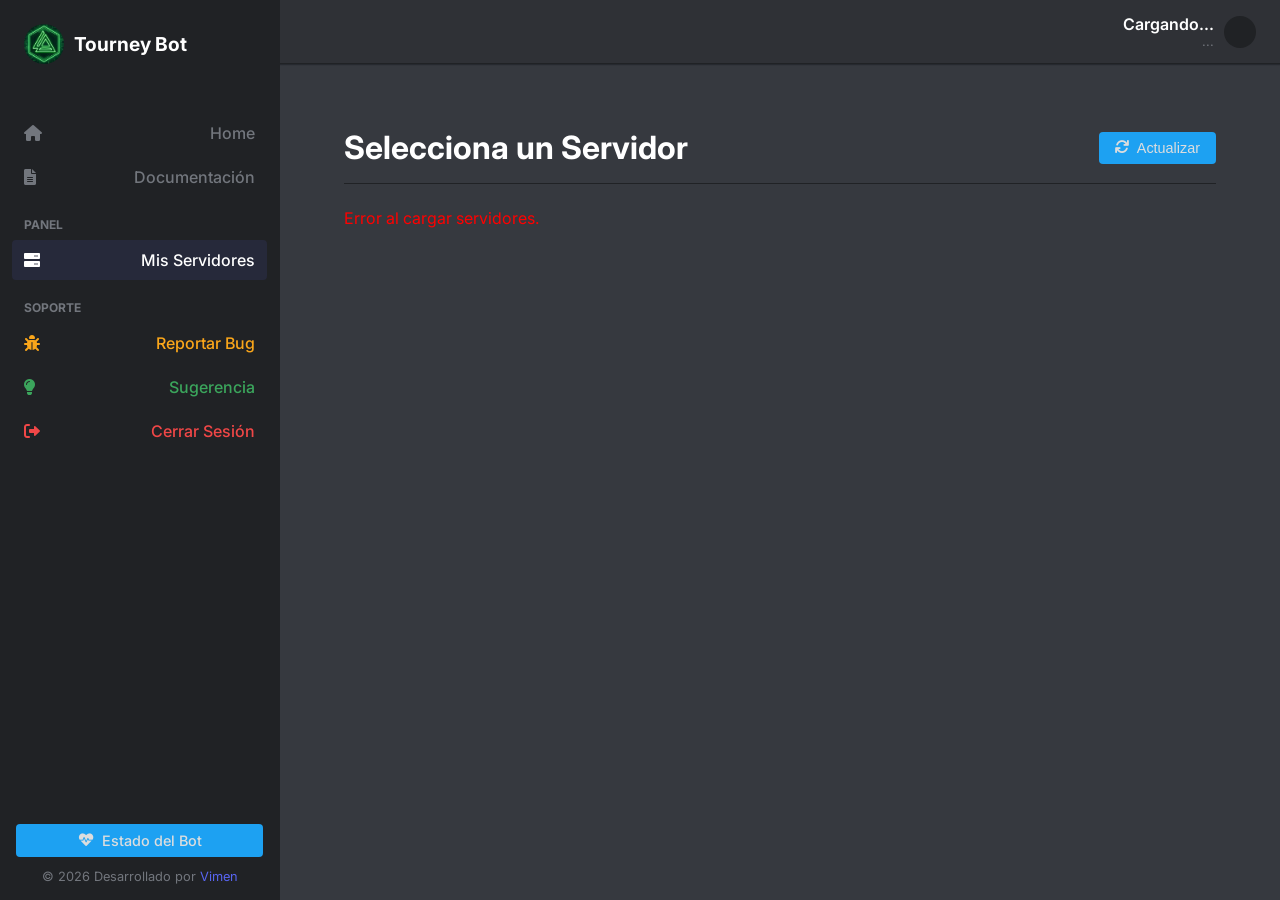
==== docLA/dashboard.html @ d852fc0e "Mejora interfaz dashboard tounament server, ya no hace redirect al login y mantiene el mismo panel y" ====
<!doctype html>
<html lang="es">
  <head>
    <meta charset="UTF-8" />
    <meta name="viewport" content="width=device-width, initial-scale=1.0" />
    <title>Tourney Bot - Dashboard</title>
    <meta name="description" content="La solución definitiva para gestionar competiciones de eSports, ligas amistosas y brackets automatizados directamente desde tu servidor.">
    <meta name="keywords" content="discord, bot, torneos, esports, brackets, competicion, gestion, videojuegos, gaming">
    <meta name="author" content="Victor Menjon">
    <meta name="theme-color" content="#5865F2">

    <!-- Open Graph / Facebook / Discord -->
    <meta property="og:type" content="website">
    <meta property="og:url" content="https://tourneydoc.victormenjon.es/dashboard">
    <meta property="og:title" content="Tourney Bot - Dashboard">
    <meta property="og:description" content="Panel de control web para gestionar tus torneos de Discord. Crea, edita y administra competiciones fácilmente.">
    <meta property="og:image" content="https://raw.githubusercontent.com/Vimen1803/CompleteTourney/refs/heads/main/img/imgHome.png?token=GHSAT0AAAAAADVAFEHEULITVCJ5254JYCZG2MH26PA">

    <!-- Twitter -->
    <meta property="twitter:card" content="summary_large_image">
    <meta property="twitter:url" content="https://tourneydoc.victormenjon.es/dashboard">
    <meta property="twitter:title" content="Tourney Bot - Dashboard">
    <meta property="twitter:description" content="Panel de control web para gestionar tus torneos de Discord. Crea, edita y administra competiciones fácilmente.">
    <meta property="twitter:image" content="https://raw.githubusercontent.com/Vimen1803/CompleteTourney/refs/heads/main/img/imgHome.png?token=GHSAT0AAAAAADVAFEHEULITVCJ5254JYCZG2MH26PA">
    <meta property="twitter:creator" content="@Viiictooor18">
    <link rel="icon" href="https://cdn.discordapp.com/emojis/671348413090234393.png"/>
    <link rel="stylesheet" href="css/styles.css?v=5" />
    <link href="https://fonts.googleapis.com/css2?family=Inter:wght@400;500;600;700&display=swap" rel="stylesheet"/>
    <link href="https://cdnjs.cloudflare.com/ajax/libs/font-awesome/6.0.0/css/all.min.css" rel="stylesheet"/>
    <style>
        a { text-decoration: none; }
        .dashboard-container { padding: 32px; color: var(--text-normal); }
        .dashboard-header { margin-bottom: 24px; border-bottom: 1px solid var(--border); padding-bottom: 16px; display: flex; justify-content: space-between; align-items: center;}
        .dashboard-header h1 { font-size: 2rem; color: var(--text-header); }
        .dashboard-card { background-color: var(--card-bg); border-radius: 8px; padding: 24px; margin-bottom: 16px; transition: transform 0.2s; border: 1px solid transparent; min-height: 200px; display: flex; flex-direction: column;}
        .dashboard-card.clickable { cursor: pointer; }
        .dashboard-card.clickable:hover { transform: translateY(-2px); border-color: var(--accent); }
        
        .server-grid { display: grid; grid-template-columns: repeat(auto-fill, minmax(250px, 1fr)); gap: 16px; }
        .server-icon { width: 64px; height: 64px; border-radius: 50%; object-fit: cover; margin-bottom: 12px; background: #202225; }
        .server-card-header { display: flex; flex-direction: column; align-items: center; text-align: center; height: 100%; justify-content: space-between; }
        .server-card-header h3 { 
            color: white; 
            margin-bottom: 8px; 
            max-height: 3em; 
            overflow: hidden; 
            text-overflow: ellipsis;
            display: -webkit-box;
            -webkit-line-clamp: 2;
            line-clamp: 2;
            -webkit-box-orient: vertical;
            line-height: 1.5em;
        }
        .badge-admin { background: #fee75c; color: #000; padding: 2px 8px; border-radius: 10px; font-size: 0.7em; font-weight: bold; margin-top: 5px; }
        
        /* Tabs */
        .tabs { display: flex; gap: 20px; border-bottom: 1px solid var(--border); margin-bottom: 20px; }
        .tab-btn { background: none; border: none; color: var(--text-muted); padding: 10px 0; cursor: pointer; font-size: 1rem; border-bottom: 2px solid transparent; transition: all 0.2s; }
        .tab-btn.active { color: var(--accent); border-bottom-color: var(--accent); }
        .tab-content { display: none; }
        .tab-content.active { display: block; }

        /* Forms */
        .form-group { margin-bottom: 16px; }
        .form-label { display: block; margin-bottom: 8px; color: var(--text-header); font-weight: 500; }
        .form-input, .form-select { width: 100%; padding: 10px; background: var(--bg-tertiary); border: 1px solid var(--border); border-radius: 4px; color: white; }
        .form-input:focus { outline: none; border-color: var(--accent); }
        
        .loading-spinner { border: 4px solid rgba(255,255,255,0.1); border-left-color: var(--accent); border-radius: 50%; width: 30px; height: 30px; animation: spin 1s linear infinite; margin: 20px auto; }
        @keyframes spin { 0% { transform: rotate(0deg); } 100% { transform: rotate(360deg); } }
        
        .sidebar-footer {
            margin-top: auto;
            padding: 16px;
            border-top: 1px solid var(--border);
            text-align: center;
            font-size: 0.8rem;
            color: var(--text-muted);
        }
        .sidebar-footer a { color: var(--accent); text-decoration: none; }
        .sidebar-footer a:hover { text-decoration: underline; }
        .sidebar-actions { margin-bottom: 12px; }
        
        /* Active Tournament Hero */
        .active-tourney-hero {
            background: var(--card-bg);
            border-radius: 12px;
            overflow: hidden;
            border: 1px solid var(--border);
            position: relative;
            height: 400px; /* Fixed height */
            display: flex;
            flex-direction: column;
            justify-content: flex-start; /* Align Top */
            margin-bottom: 24px;
            box-shadow: 0 4px 6px rgba(0,0,0,0.3);
            transition: transform 0.2s;
        }
        .active-tourney-hero:hover { transform: scale(1.005); border-color: var(--accent); }
        
        .hero-bg {
            position: absolute; top:0; left:0; right:0; bottom:0;
            background-size: cover; background-position: center;
            opacity: 0.3; transition: opacity 0.3s;
        }
        .active-tourney-hero:hover .hero-bg { opacity: 0.4; }
        .hero-overlay {
            position: relative;
            z-index: 2;
            padding: 32px;
            background: linear-gradient(to bottom, rgba(0,0,0,0.8) 0%, rgba(0,0,0,0.4) 50%, rgba(0,0,0,0.9) 100%);
            height: 100%;
            display: flex;
            flex-direction: column;
        }

        .hero-footer {
            margin-top: auto;
            display: flex;
            justify-content: space-between;
            align-items: flex-end;
            width: 100%;
        }

        /* History Vertical Layout */
        .carousel-container { 
            position: relative; 
            width: 100%;
        }
        .history-carousel {
            display: grid;
            grid-template-columns: repeat(auto-fit, minmax(550px, 1fr));
            gap: 24px;
            width: 100%;
        }
        
        .tourney-card { 
            width: 100%; 
            height: 300px;
            display: flex; 
            flex-direction: column;
            background: var(--card-bg);
            border-radius: 8px;
            overflow: hidden;
            border: 1px solid transparent;
            position: relative;
            transition: all 0.2s ease;
        }
        .tourney-card:hover {
            transform: translateY(-2px);
            border-color: var(--accent);
            box-shadow: 0 4px 12px rgba(0,0,0,0.4);
        }
        /* Description fix */
        .tourney-desc {
            font-size: 0.9em; 
            color: var(--text-muted); 
            margin-bottom: 12px; 
            flex: 1;
            white-space: normal;
            overflow-wrap: break-word; /* Ensure wrapping */
            overflow-y: auto; /* Scroll if too long */
        }
        
        .badge { padding: 4px 10px; border-radius: 4px; font-size: 0.8em; font-weight: bold; text-transform: uppercase; }
        .badge.admin { background: #ed4245; color: white; }
        .badge.mod { background: #5865f2; color: white; }
        .badge.member { background: #3ba55c; color: white; }
    </style>
  </head>
  <body>
    <div class="app-container">
      <!-- Sidebar -->
      <aside class="sidebar" id="sidebar">
        <div class="brand">
            <a href="/" style="text-decoration: none; display: flex; align-items: center; justify-content: center; gap: 10px;">
                <div class="logo-placeholder"><img src="data/image.png" alt="Bot Logo"></div>
                <h1>Tourney Bot</h1>
            </a>
        </div>
        <div class="nav-links">
             <a href="/" class="category-item"><i class="fas fa-home"></i> Home</a>
             <a href="/docs" class="category-item"><i class="fas fa-file-alt"></i> Documentación</a>
             <div class="nav-header" style="margin-top: 20px;">Panel</div>
             <a onclick="showServerList()" class="category-item active cursor-pointer"><i class="fas fa-server"></i> Mis Servidores</a>
             
             <div class="nav-header" style="margin-top: 20px;">Soporte</div>
             <a onclick="openBugModal()" class="category-item cursor-pointer" style="color: #faa61a;"><i class="fas fa-bug"></i> Reportar Bug</a>
             <a onclick="openSuggestionModal()" class="category-item cursor-pointer" style="color: #3ba55c;"><i class="fas fa-lightbulb"></i> Sugerencia</a>
             <a href="/logout" class="category-item" style="margin-top: auto; color: var(--danger);"><i class="fas fa-sign-out-alt"></i> Cerrar Sesión</a>
        </div>
        <div class="sidebar-footer">
          <div class="sidebar-actions" style="margin-bottom: 12px;">
             <!-- Bot Status -->
             <a href="/status" class="action-btn secondary" style="width: 100%; justify-content: center; margin-bottom: 8px;"><i class="fas fa-heartbeat"></i> Estado del Bot</a>
          </div>
          <p>© 2026 Desarrollado por <a href="https://victormenjon.es" target="_blank">Vimen</a></p>
        </div>
      </aside>
      
      <!-- Main Content -->
      <main class="main-content">
        <header class="top-bar">
          <button id="menu-toggle" class="menu-toggle"><i class="fas fa-bars"></i></button>
          <div style="flex:1"></div>
          <div class="header-actions">
            <div style="display: flex; align-items: center; gap: 10px;">
                <div style="text-align: right;">
                    <div id="user-name" style="font-weight: 600; color:white;">Cargando...</div>
                    <div id="user-id" style="font-size: 0.8em; color: var(--text-muted);">...</div>
                </div>
                <div id="user-avatar" style="width: 32px; height: 32px; background: var(--bg-tertiary); border-radius: 50%; overflow:hidden;"></div>
            </div>
          </div>
        </header>
        
        <div class="content-wrapper">
            <!-- VIEW: SERVER LIST -->
            <div id="view-server-list" class="dashboard-container">
                <div class="dashboard-header">
                    <h1>Selecciona un Servidor</h1>
                    <button onclick="refreshServers()" class="action-btn secondary"><i class="fas fa-sync"></i> Actualizar</button>
                </div>
                <div id="server-list-container" class="server-grid">
                    <div class="loading-spinner"></div>
                </div>
            </div>

            <!-- VIEW: SERVER DETAIL -->
            <div id="view-server-detail" class="dashboard-container" style="display: none;">
                <div class="dashboard-header">
                    <div style="display:flex; align-items:center; gap:15px;">
                        <button onclick="showServerList()" class="action-btn tertiary"><i class="fas fa-arrow-left"></i> Volver</button>
                        <h1 id="detail-server-name">Nombre Servidor</h1>
                        <span id="server-role-badge" class="badge"></span>
                    </div>
                </div>
                
                <div class="tabs">
                    <button class="tab-btn active" onclick="switchTab('overview')">Resumen</button>
                    <button class="tab-btn" onclick="switchTab('tournaments')">Torneos</button>
                    <button class="tab-btn" onclick="switchTab('settings')">Configuración</button>
                </div>

                <!-- TAB: OVERVIEW -->
                <div id="tab-overview" class="tab-content active">
                    <div class="dashboard-card" style="margin-bottom: 24px;">
                        <h2>Estadísticas Rápidas</h2>
                        <div style="display:grid; grid-template-columns: 1fr 1fr; gap:20px; margin-top:15px;">
                            <div style="background:var(--bg-tertiary); padding:15px; border-radius:4px;">
                                <div style="font-size:0.9em; color:var(--text-muted)">Miembros</div>
                                <div id="stat-members" style="font-size:1.5em; font-weight:bold;">-</div>
                            </div>
                            <div style="background:var(--bg-tertiary); padding:15px; border-radius:4px;">
                                <div style="font-size:0.9em; color:var(--text-muted)">Estado Bot</div>
                                <div class="bot-status-indicator" style="font-size:1.5em; font-weight:bold;">--</div>
                            </div>
                        </div>
                    </div>
                    
                    <div id="overview-tourney-area"></div>
                </div>

                <!-- TAB: TOURNAMENTS -->
                <div id="tab-tournaments" class="tab-content">
                    <!-- Injected JS -->
                </div>

                <!-- TAB: SETTINGS -->
                <div id="tab-settings" class="tab-content">
                    <div class="dashboard-card">
                        <h2 style="margin-bottom:20px; color:var(--accent);">Configuración General</h2>
                        <form id="config-form" onsubmit="saveConfig(event)">
                            <div style="display:grid; grid-template-columns: 1fr 1fr; gap:16px;">
                                <div class="form-group">
                                    <label class="form-label">Prefijo del Bot</label>
                                    <input type="text" id="cfg-prefix" class="form-input" placeholder=",">
                                </div>
                                <div class="form-group">
                                    <label class="form-label">Canal Admin Bot</label>
                                    <select id="cfg-bot-admin" class="form-select"><option>Cargando...</option></select>
                                </div>
                            </div>
                            <div class="form-group">
                                <label class="form-label">Categoría de Torneos</label>
                                <select id="cfg-category" class="form-select"><option>Cargando...</option></select>
                            </div>
                            <div style="display:grid; grid-template-columns: 1fr 1fr; gap:16px;">
                                <div class="form-group">
                                    <label class="form-label">Canal Brackets</label>
                                    <select id="cfg-bracket" class="form-select"><option>Cargando...</option></select>
                                </div>
                                <div class="form-group">
                                    <label class="form-label">Canal Lobby</label>
                                    <select id="cfg-lobby" class="form-select"><option>Cargando...</option></select>
                                </div>
                            </div>
                            <div style="display:grid; grid-template-columns: 1fr 1fr; gap:16px; align-items:center;">
                                <div class="form-group" style="margin-bottom:15px;">
                                    <label class="form-label">Canal Logs</label>
                                    <select id="cfg-logs" class="form-select"><option>Cargando...</option></select>
                                </div>
                                <div class="form-group" style="margin-bottom:15px; display:flex; align-items:center; gap:10px; padding-top:24px;">
                                    <input type="checkbox" id="cfg-logs-enabled" style="width:20px; height:20px; cursor:pointer;">
                                    <label for="cfg-logs-enabled" style="color:var(--text-header); cursor:pointer; font-weight:500;">Activar Logs</label>
                                </div>
                            </div>
                            <div class="form-group">
                                <label class="form-label">Roles Admin (IDs separados por coma)</label>
                                <input type="text" id="cfg-roles" class="form-input" placeholder="12345678, 87654321">
                            </div>
                            <button type="submit" class="action-btn primary" style="width:100%; justify-content:center;">Guardar Cambios</button>
                        </form>
                    </div>
                </div>
            </div>
        </div>
      </main>
      
      <!-- Create Modal -->
      <div id="modal-create" class="modal-overlay">
        <div class="modal-content">
            <button class="modal-close" onclick="closeCreateModal()">&times;</button>
            <h2 class="modal-title">Crear Torneo</h2>
            <form onsubmit="createTournament(event)">
                <div class="form-group">
                    <label class="form-label">Nombre del Torneo</label>
                    <input type="text" id="new-t-name" class="form-input" placeholder="Ej. Copa Verano" required>
                </div>
                 <div class="form-group">
                    <label class="form-label">Descripción</label>
                    <input type="text" id="new-t-desc" class="form-input" placeholder="Breve descripción..." required>
                </div>
                <div class="form-group">
                    <label class="form-label">Máximo de Equipos</label>
                    <select id="new-t-teams" class="form-select">
                        <option value="2">2 Equipos</option>
                        <option value="4">4 Equipos</option>
                        <option value="8">8 Equipos</option>
                        <option value="16" selected>16 Equipos</option>
                        <option value="32">32 Equipos</option>
                        <option value="64">64 Equipos</option>
                    </select>
                </div>
                <div style="display:grid; grid-template-columns: 1fr 1fr; gap:10px;">
                    <div class="form-group">
                        <label class="form-label">Min. Miembros</label>
                        <input type="number" id="new-t-min" class="form-input" value="1" min="1" max="20" required>
                    </div>
                     <div class="form-group">
                        <label class="form-label">Max. Miembros</label>
                        <input type="number" id="new-t-max" class="form-input" value="1" min="1" max="20" required>
                    </div>
                </div>
                <div style="display:grid; grid-template-columns: 1fr 1fr; gap:10px;">
                    <div class="form-group">
                        <label class="form-label">Fecha Evento</label>
                        <input type="date" id="new-t-date" class="form-input" required>
                    </div>
                     <div class="form-group">
                        <label class="form-label">Hora Inicio Torneo</label>
                        <input type="time" id="new-t-start" class="form-input" required>
                    </div>
                </div>
                <div style="display:grid; grid-template-columns: 1fr 1fr; gap:10px;">
                    <div class="form-group">
                        <label class="form-label">Inicio Inscripción</label>
                        <input type="time" id="new-t-reg-start" class="form-input" required>
                    </div>
                     <div class="form-group">
                        <label class="form-label">Fin Inscripción</label>
                        <input type="time" id="new-t-reg-end" class="form-input" required>
                    </div>
                </div>
                <div class="form-group">
                    <label class="form-label">Imagen del Torneo</label>
                    <input type="file" id="new-t-img-file" class="form-input" accept="image/*" style="margin-bottom:8px;">
                    <input type="url" id="new-t-img" class="form-input" placeholder="O pega una URL (http://...)">
                </div>
                <button type="submit" class="action-btn primary" style="width:100%; justify-content:center;">Crear</button>
            </form>
        </div>
      </div>

      <!-- Edit Modal (Clone of Create) -->
      <div id="modal-edit" class="modal-overlay">
        <div class="modal-content">
            <button class="modal-close" onclick="closeEditModal()">&times;</button>
            <h2 class="modal-title">Editar Torneo</h2>
            <form onsubmit="submitEditTournament(event)">
                <input type="hidden" id="edit-t-id">
                <div class="form-group">
                    <label class="form-label">Nombre del Torneo</label>
                    <input type="text" id="edit-t-name" class="form-input" required>
                </div>
                 <div class="form-group">
                    <label class="form-label">Descripción</label>
                    <input type="text" id="edit-t-desc" class="form-input" required>
                </div>
                <div class="form-group">
                    <label class="form-label">Máximo de Equipos</label>
                    <select id="edit-t-teams" class="form-select">
                        <option value="2">2 Equipos</option>
                        <option value="4">4 Equipos</option>
                        <option value="8">8 Equipos</option>
                        <option value="16">16 Equipos</option>
                        <option value="32">32 Equipos</option>
                        <option value="64">64 Equipos</option>
                    </select>
                </div>
                <div style="display:grid; grid-template-columns: 1fr 1fr; gap:10px;">
                    <div class="form-group">
                        <label class="form-label">Min. Miembros</label>
                        <input type="number" id="edit-t-min" class="form-input" min="1" max="20" required>
                    </div>
                     <div class="form-group">
                        <label class="form-label">Max. Miembros</label>
                        <input type="number" id="edit-t-max" class="form-input" min="1" max="20" required>
                    </div>
                </div>
                <div style="display:grid; grid-template-columns: 1fr 1fr; gap:10px;">
                    <div class="form-group">
                        <label class="form-label">Fecha Evento</label>
                        <input type="date" id="edit-t-date" class="form-input" required>
                    </div>
                     <div class="form-group">
                        <label class="form-label">Hora Inicio Torneo</label>
                        <input type="time" id="edit-t-start" class="form-input" required>
                    </div>
                </div>
                <div style="display:grid; grid-template-columns: 1fr 1fr; gap:10px;">
                    <div class="form-group">
                        <label class="form-label">Inicio Inscripción</label>
                        <input type="time" id="edit-t-reg-start" class="form-input" required>
                    </div>
                     <div class="form-group">
                        <label class="form-label">Fin Inscripción</label>
                        <input type="time" id="edit-t-reg-end" class="form-input" required>
                    </div>
                </div>
                <div class="form-group">
                    <label class="form-label">Imagen del Torneo</label>
                    <input type="file" id="edit-t-img-file" class="form-input" accept="image/*" style="margin-bottom:8px;">
                    <input type="url" id="edit-t-img" class="form-input" placeholder="O pega una URL (http://...)">
                </div>
                <button type="submit" class="action-btn primary" style="width:100%; justify-content:center;">Guardar Cambios</button>
            </form>
        </div>
      </div>
      </div>
      

    </div>

    <script src="js/layout.js"></script>
    <script src="js/dashboard.js"></script>
  </body>
</html>
---- docLA/css/styles.css ----
:root {
  --bg-primary: #36393f;
  --bg-secondary: #2f3136;
  --bg-tertiary: #202225;
  --text-normal: #dcddde;
  --text-muted: #72767d;
  --text-header: #fff;
  --accent: #5865f2;
  --accent-hover: #4752c4;
  --card-bg: #2f3136;
  --card-hover: #40444b;
  --border: #202225;
  --success: #43b581;
  --danger: #f04747;
  --warning: #faa61a;
  --modal-bg: #36393f;
}
* {
  margin: 0;
  padding: 0;
  box-sizing: border-box;
}
body {
  font-family: "Inter", sans-serif;
  background-color: var(--bg-primary);
  color: var(--text-normal);
  height: 100vh;
  overflow: hidden;
}
.app-container {
  display: flex;
  height: 100%;
}
/* Sidebar */
.sidebar {
  width: 280px;
  background-color: var(--bg-tertiary);
  display: flex;
  flex-direction: column;
  border-right: 1px solid var(--border);
  transition: transform 0.3s ease;
  z-index: 100;
}
.brand {
  padding: 24px;
  display: flex;
  align-items: center;
  gap: 12px;
  border-bottom: 1px solid var(--border);
}
.logo-placeholder {
  font-size: 24px;
  width: 40px;
  height: 40px;
  border-radius: 50%;
  display: flex;
  align-items: center;
  justify-content: center;
  overflow: hidden;
}

.logo-placeholder img {
  width: 100%;
  height: 100%;
  object-fit: cover;
}
.brand h1 {
  font-size: 1.2rem;
  color: var(--text-header);
  font-weight: 700;
}
.nav-links {
  flex: 1;
  overflow-y: auto;
  padding: 24px 12px;
}
.nav-header {
  font-size: 0.75rem;
  font-weight: 700;
  color: var(--text-muted);
  padding: 0 12px 8px;
  text-transform: uppercase;
}
.category-item {
  padding: 10px 12px;
  margin-bottom: 4px;
  border-radius: 4px;
  cursor: pointer;
  color: var(--text-muted);
  font-weight: 500;
  transition: all 0.2s;
  display: flex;
  align-items: center;
  justify-content: space-between;
  text-decoration: none;
}
.category-item:hover {
  background-color: var(--bg-secondary);
  color: var(--text-normal);
  text-decoration: none;
}
.category-item.active {
  background-color: rgba(88, 101, 242, 0.1);
  color: var(--text-header);
}
.category-item .count {
  background: var(--bg-primary);
  padding: 2px 6px;
  border-radius: 12px;
  font-size: 0.75rem;
}
/* Main Content */
.main-content {
  flex: 1;
  display: flex;
  flex-direction: column;
  min-width: 0;
}
.top-bar {
  height: 64px;
  background-color: var(--bg-secondary);
  border-bottom: 1px solid var(--border);
  display: flex;
  align-items: center;
  justify-content: space-between;
  padding: 0 24px;
  gap: 24px;
  box-shadow:
    0 1px 0 rgba(4, 4, 5, 0.2),
    0 1.5px 0 rgba(6, 6, 7, 0.05),
    0 2px 0 rgba(4, 4, 5, 0.05);
}
.search-container {
  flex: 1;
  max-width: 600px;
  position: relative;
}
.search-icon {
  position: absolute;
  left: 12px;
  top: 50%;
  transform: translateY(-50%);
  color: var(--text-muted);
}
#search-input {
  width: 100%;
  background-color: var(--bg-tertiary);
  border: none;
  padding: 10px 12px 10px 36px;
  border-radius: 4px;
  color: var(--text-normal);
  font-size: 0.9rem;
  transition: background 0.2s;
}
#search-input:focus {
  outline: none;
  background-color: #00000033; /* Even darker on focus */
}
.header-actions {
  display: flex;
  gap: 16px;
  align-items: center;
}
/* Base Action Button (Original Style - Reverted) */
.action-btn {
  text-decoration: none;
  font-weight: 500;
  font-size: 0.9rem;
  display: flex;
  align-items: center;
  gap: 8px;
  border: none;
  cursor: pointer;
  background: none; /* Reset */
}

.action-btn:hover {
  text-decoration: underline;
}

.action-btn.primary {
  background-color: black;
  color: white;
  padding: 8px 16px;
  border-radius: 4px;
  text-decoration: none;
}

.action-btn.primary:hover {
  background-color: rgb(51, 47, 47);
  text-decoration: none;
}

.action-btn.secondary {
  background-color: #1da1f2;
  color: var(--text-normal);
  padding: 8px 16px;
  border-radius: 4px;
  text-decoration: none;
}

.action-btn.secondary:hover {
  background-color: #0b5d91;
  text-decoration: none;
}

.action-btn.tertiary {
  background-color: #71b1da;
  color: black;
  padding: 8px 16px;
  border-radius: 4px;
  text-decoration: none;
}

.action-btn.tertiary:hover {
  background-color: #314e5f;
  text-decoration: none;
}


/* Modern Dashboard Buttons (New Style for Server/Tournament Pages) */
.btn-modern {
  text-decoration: none;
  font-weight: 600;
  font-size: 0.95rem;
  display: inline-flex;
  align-items: center;
  justify-content: center;
  gap: 8px;
  cursor: pointer;
  border: none;
  transition: all 0.2s cubic-bezier(0.25, 0.8, 0.25, 1);
  letter-spacing: 0.02em;
  position: relative;
  overflow: hidden;
}

.btn-modern:hover {
  text-decoration: none;
}

/* Primary Modern (Blurple Gradient) */
.btn-modern.primary {
  background: var(--accent);
  background: linear-gradient(135deg, var(--accent) 0%, var(--accent-hover) 100%);
  color: white;
  padding: 10px 24px;
  border-radius: 8px;
  box-shadow: 0 4px 12px rgba(88, 101, 242, 0.25);
  border: 1px solid rgba(255, 255, 255, 0.1);
}

.btn-modern.primary:hover {
  transform: translateY(-2px);
  box-shadow: 0 6px 16px rgba(88, 101, 242, 0.4);
  filter: brightness(1.1);
}

.btn-modern.primary:active {
  transform: translateY(0);
  box-shadow: 0 2px 4px rgba(88, 101, 242, 0.2);
}

/* Secondary Modern (Cyan/Blue Gradient) */
.btn-modern.secondary {
  background: #1da1f2;
  background: linear-gradient(135deg, #00b0f4 0%, #0099d5 100%);
  color: white;
  padding: 8px 20px;
  border-radius: 8px;
  box-shadow: 0 4px 12px rgba(0, 176, 244, 0.25);
}

.btn-modern.secondary:hover {
  transform: translateY(-2px);
  box-shadow: 0 6px 16px rgba(0, 176, 244, 0.4);
  background-color: transparent;
  filter: brightness(1.1);
}
.content-wrapper {
  flex: 1;
  overflow-y: auto;
  padding: 32px;
}
.welcome-banner {
  margin-bottom: 32px;
  text-align: center;
  padding: 40px;
  background: linear-gradient(135deg, var(--accent) 0%, #a485ff 100%);
  border-radius: 8px;
  color: white;
}
.commands-grid {
  display: grid;
  grid-template-columns: repeat(auto-fill, minmax(280px, 1fr));
  gap: 16px;
}
.app-footer {
  margin-top: 40px;
  padding-top: 20px;
  border-top: 1px solid var(--border);
  text-align: center;
  color: white;
  font-size: 0.85rem;
}
.command-card {
  background-color: var(--card-bg);
  border-radius: 8px;
  padding: 16px;
  transition:
    transform 0.2s,
    background-color 0.2s;
  border: 1px solid transparent;
  cursor: pointer;
}
.command-card:hover {
  transform: translateY(-2px);
  background-color: var(--card-hover);
  border-color: var(--accent);
}
.card-header {
  display: flex;
  justify-content: space-between;
  align-items: flex-start;
  margin-bottom: 12px;
}
.cmd-name {
  font-weight: 700;
  color: var(--accent);
  font-size: 1.1rem;
  font-family: "Courier New", monospace; /* Monospace for commands */
}
.cmd-category-badge {
  font-size: 0.7rem;
  padding: 2px 8px;
  border-radius: 12px;
  background-color: var(--bg-tertiary);
  color: var(--text-muted);
  text-transform: uppercase;
}
.cmd-desc {
  font-size: 0.9rem;
  color: var(--text-normal);
  margin-bottom: 16px;
  line-height: 1.4;
  display: -webkit-box;
  -webkit-line-clamp: 3;
  -webkit-box-orient: vertical;
  overflow: hidden;
}
.cmd-footer {
  border-top: 1px solid #3f4147;
  padding-top: 12px;
  font-size: 0.85rem;
  color: var(--text-muted);
}
.usage-example {
  font-family: "Courier New", monospace;
  background: var(--bg-tertiary);
  padding: 4px 8px;
  border-radius: 4px;
  display: inline-block;
  color: var(--success);
}
.menu-toggle {
  display: none;
  background: none;
  border: none;
  color: var(--text-normal);
  font-size: 1.2rem;
  cursor: pointer;
}

/* Modal */
.modal-overlay {
  position: fixed;
  top: 0;
  left: 0;
  width: 100%;
  height: 100%;
  background: rgba(0, 0, 0, 0.7);
  display: flex;
  justify-content: center;
  align-items: center;
  z-index: 1000;
  opacity: 0;
  pointer-events: none;
  transition: opacity 0.2s ease;
}
.modal-overlay.active {
  opacity: 1;
  pointer-events: auto;
}
.modal-content {
  background: var(--modal-bg);
  width: 90%;
  max-width: 600px;
  border-radius: 8px;
  padding: 24px;
  position: relative;
  max-height: 85vh;
  overflow-y: auto;
  box-shadow: 0 8px 24px rgba(0, 0, 0, 0.5);
  transform: scale(0.95);
  transition: transform 0.2s ease;
}
.modal-overlay.active .modal-content {
  transform: scale(1);
}
.modal-close {
  position: absolute;
  top: 16px;
  right: 16px;
  background: none;
  border: none;
  color: var(--text-muted);
  font-size: 1.5rem;
  cursor: pointer;
}
.modal-close:hover {
  color: var(--text-normal);
}
.modal-title {
  font-size: 1.5rem;
  color: var(--accent);
  margin-bottom: 8px;
  font-weight: 700;
  font-family: "Courier New", monospace;
}
.modal-subtitle {
  font-size: 0.9rem;
  color: var(--text-muted);
  margin-bottom: 24px;
  text-transform: uppercase;
  font-weight: 700;
  letter-spacing: 0.5px;
}
.modal-section {
  margin-bottom: 20px;
}
.modal-section h3 {
  font-size: 0.9rem;
  color: #fff;
  margin-bottom: 8px;
  border-bottom: 1px solid var(--border);
  padding-bottom: 4px;
}
.subcommand-list {
  list-style: none;
}
.subcommand-item {
  background: var(--bg-secondary);
  padding: 10px;
  margin-bottom: 8px;
  border-radius: 4px;
  border-left: 3px solid var(--accent);
}
.sub-name {
  font-weight: 700;
  color: var(--text-header);
  font-family: "Courier New", monospace;
}
.sub-desc {
  font-size: 0.85rem;
  color: var(--text-muted);
  margin-top: 4px;
}

.sidebar-footer {
  padding: 16px;
  border-top: 1px solid var(--border);
  font-size: 0.8rem;
  text-align: center;
  color: var(--text-muted);
  margin-top: auto;
}
.sidebar-footer a {
  color: var(--accent);
  text-decoration: none;
}
.sidebar-footer a:hover {
  text-decoration: underline;
}

/* Mobile Responsive */
@media (max-width: 768px) {
  .sidebar {
    position: fixed;
    left: -280px;
    height: 100%;
    box-shadow: 2px 0 10px rgba(0, 0, 0, 0.5);
  }
  .sidebar.open {
    transform: translateX(280px);
    left: -280px; /* Reset is handled by transform, but let's keep it clean */
  }
  .menu-toggle {
    display: block;
  }
  .content-wrapper {
    padding: 16px;
  }
  .header-actions {
    display: none; /* Hide top/right actions on mobile for space */
  }

  /* Specific mobile actions in sidebar */
  .mobile-actions {
    display: flex !important;
    flex-direction: column;
    gap: 12px;
    margin-top: 20px;
    padding: 0 12px;
  }
  .mobile-actions .action-btn {
    width: 100%;
    justify-content: center;
    padding: 10px;
  }
  .mobile-actions .status-badge {
    justify-content: center;
    margin-bottom: 8px;
  }

  .sidebar-footer {
    padding: 16px 12px;
  }

  .sidebar-footer .action-btn {
    padding: 10px;
  }
}

/* Hide scrollbars */
* {
  scrollbar-width: none;
  -ms-overflow-style: none;
}
*::-webkit-scrollbar {
  display: none;
}

/* Forms Common Styles */
.form-group {
  margin-bottom: 16px;
  text-align: left;
}
.form-label {
  display: block;
  margin-bottom: 8px;
  color: var(--text-header);
  font-weight: 500;
  font-size: 0.9rem;
}
.form-input,
.form-select {
  width: 100%;
  padding: 10px;
  background: var(--bg-tertiary);
  border: 1px solid var(--border);
  border-radius: 4px;
  color: white;
  font-size: 0.95rem;
  font-family: "Inter", sans-serif;
}
.form-input::placeholder {
  color: var(--text-muted);
}
.form-input:focus,
.form-select:focus {
  outline: none;
  border-color: var(--accent);
}

/* Status Dot Fix */
.status-dot {
  display: block;
  min-width: 8px;
  width: 8px;
  height: 8px;
  border-radius: 50%;
  flex-shrink: 0;
}
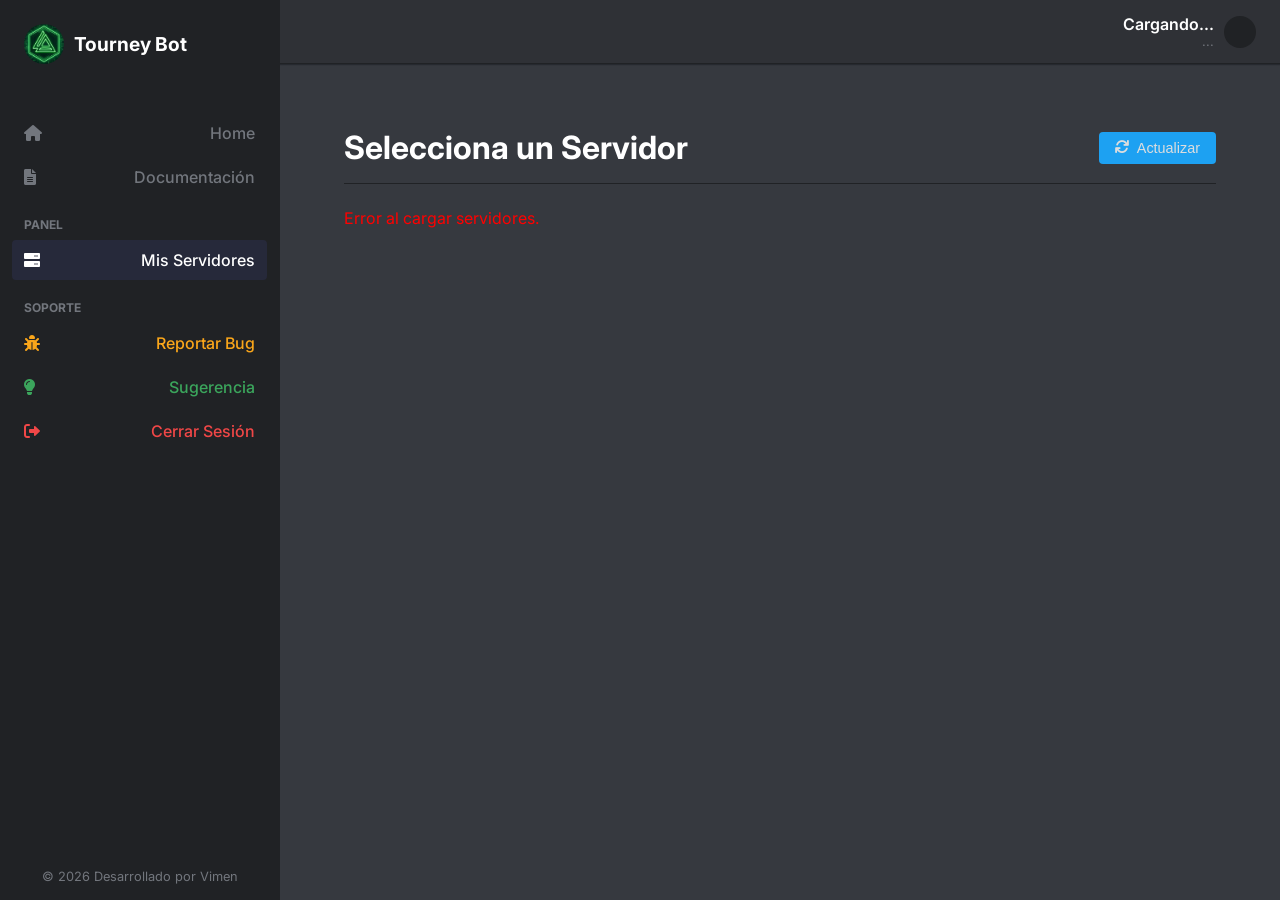
==== commit eea8fc71: "Remove status page links from sidebar and hero section" ====
--- a/docLA/dashboard.html
+++ b/docLA/dashboard.html
@@ -11,17 +11,17 @@
 
     <!-- Open Graph / Facebook / Discord -->
     <meta property="og:type" content="website">
-    <meta property="og:url" content="https://tourneydoc.victormenjon.es/dashboard">
+    <meta property="og:url" content="${DOC_URL}/dashboard">
     <meta property="og:title" content="Tourney Bot - Dashboard">
     <meta property="og:description" content="Panel de control web para gestionar tus torneos de Discord. Crea, edita y administra competiciones fácilmente.">
-    <meta property="og:image" content="https://raw.githubusercontent.com/Vimen1803/CompleteTourney/refs/heads/main/img/imgHome.png?token=GHSAT0AAAAAADVAFEHEULITVCJ5254JYCZG2MH26PA">
+    <meta property="og:image" content="${DOC_URL}/data/image.png">
 
     <!-- Twitter -->
     <meta property="twitter:card" content="summary_large_image">
-    <meta property="twitter:url" content="https://tourneydoc.victormenjon.es/dashboard">
+    <meta property="twitter:url" content="${DOC_URL}/dashboard">
     <meta property="twitter:title" content="Tourney Bot - Dashboard">
     <meta property="twitter:description" content="Panel de control web para gestionar tus torneos de Discord. Crea, edita y administra competiciones fácilmente.">
-    <meta property="twitter:image" content="https://raw.githubusercontent.com/Vimen1803/CompleteTourney/refs/heads/main/img/imgHome.png?token=GHSAT0AAAAAADVAFEHEULITVCJ5254JYCZG2MH26PA">
+    <meta property="twitter:image" content="${DOC_URL}/data/image.png">
     <meta property="twitter:creator" content="@Viiictooor18">
     <link rel="icon" href="https://cdn.discordapp.com/emojis/671348413090234393.png"/>
     <link rel="stylesheet" href="css/styles.css?v=5" />
@@ -190,11 +190,7 @@
              <a href="/logout" class="category-item" style="margin-top: auto; color: var(--danger);"><i class="fas fa-sign-out-alt"></i> Cerrar Sesión</a>
         </div>
         <div class="sidebar-footer">
-          <div class="sidebar-actions" style="margin-bottom: 12px;">
-             <!-- Bot Status -->
-             <a href="/status" class="action-btn secondary" style="width: 100%; justify-content: center; margin-bottom: 8px;"><i class="fas fa-heartbeat"></i> Estado del Bot</a>
-          </div>
-          <p>© 2026 Desarrollado por <a href="https://victormenjon.es" target="_blank">Vimen</a></p>
+          <p>© 2026 Desarrollado por Vimen</p>
         </div>
       </aside>
       
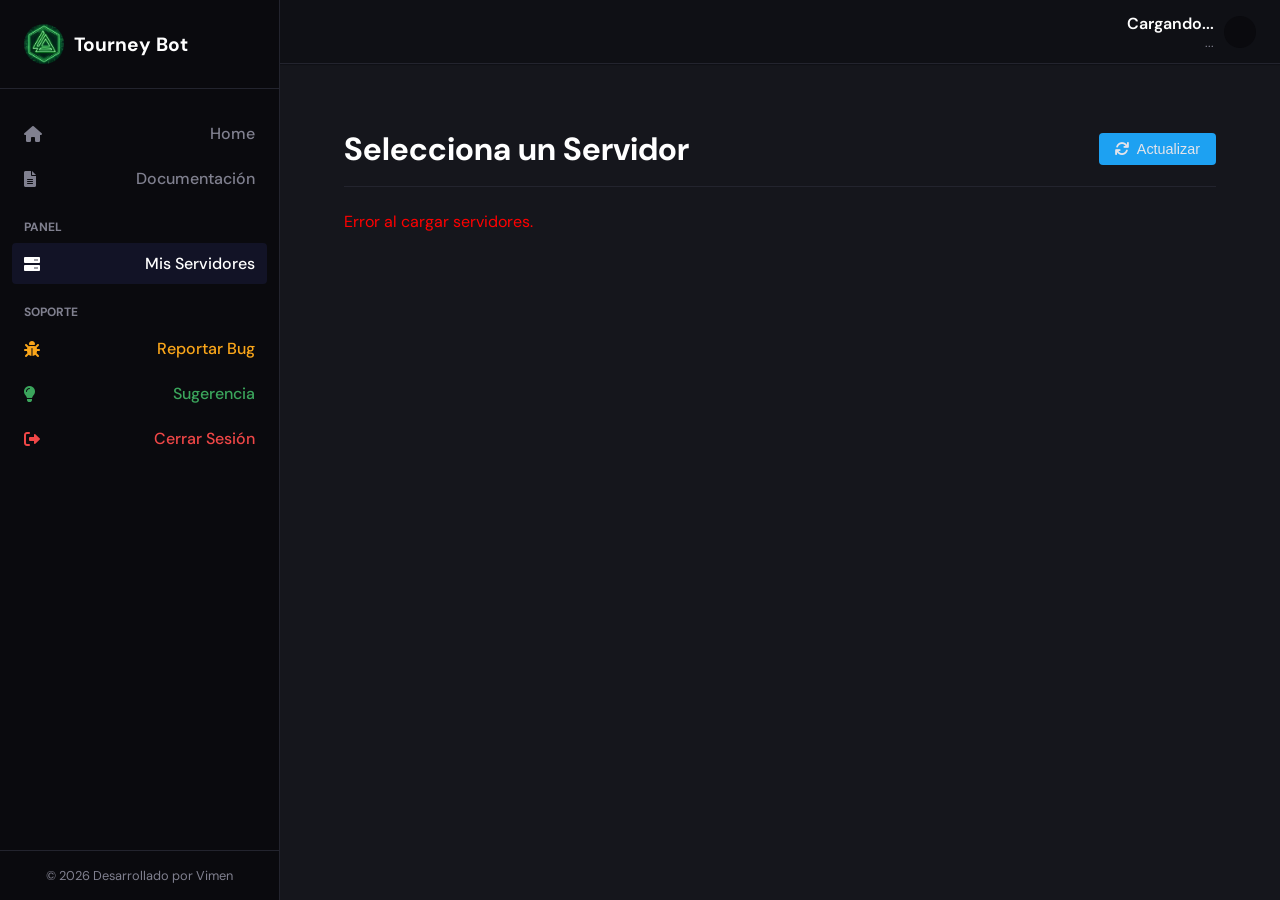
==== commit 8e25122d: "feat(web): unificación del diseño app↔landing y mejoras de UI Sistema de diseño (app: dashboard, ser" ====
--- a/docLA/dashboard.html
+++ b/docLA/dashboard.html
@@ -24,8 +24,8 @@
     <meta property="twitter:image" content="${DOC_URL}/data/image.png">
     <meta property="twitter:creator" content="@Viiictooor18">
     <link rel="icon" href="https://cdn.discordapp.com/emojis/671348413090234393.png"/>
-    <link rel="stylesheet" href="css/styles.css?v=5" />
-    <link href="https://fonts.googleapis.com/css2?family=Inter:wght@400;500;600;700&display=swap" rel="stylesheet"/>
+    <link rel="stylesheet" href="css/styles.css?v=8" />
+    <link href="https://fonts.googleapis.com/css2?family=DM+Sans:opsz,wght@9..40,400;9..40,500;9..40,600;9..40,700&family=Inter:wght@400;500;600;700&display=swap" rel="stylesheet"/>
     <link href="https://cdnjs.cloudflare.com/ajax/libs/font-awesome/6.0.0/css/all.min.css" rel="stylesheet"/>
     <style>
         a { text-decoration: none; }
@@ -221,234 +221,12 @@
                     <div class="loading-spinner"></div>
                 </div>
             </div>
-
-            <!-- VIEW: SERVER DETAIL -->
-            <div id="view-server-detail" class="dashboard-container" style="display: none;">
-                <div class="dashboard-header">
-                    <div style="display:flex; align-items:center; gap:15px;">
-                        <button onclick="showServerList()" class="action-btn tertiary"><i class="fas fa-arrow-left"></i> Volver</button>
-                        <h1 id="detail-server-name">Nombre Servidor</h1>
-                        <span id="server-role-badge" class="badge"></span>
-                    </div>
-                </div>
-                
-                <div class="tabs">
-                    <button class="tab-btn active" onclick="switchTab('overview')">Resumen</button>
-                    <button class="tab-btn" onclick="switchTab('tournaments')">Torneos</button>
-                    <button class="tab-btn" onclick="switchTab('settings')">Configuración</button>
-                </div>
-
-                <!-- TAB: OVERVIEW -->
-                <div id="tab-overview" class="tab-content active">
-                    <div class="dashboard-card" style="margin-bottom: 24px;">
-                        <h2>Estadísticas Rápidas</h2>
-                        <div style="display:grid; grid-template-columns: 1fr 1fr; gap:20px; margin-top:15px;">
-                            <div style="background:var(--bg-tertiary); padding:15px; border-radius:4px;">
-                                <div style="font-size:0.9em; color:var(--text-muted)">Miembros</div>
-                                <div id="stat-members" style="font-size:1.5em; font-weight:bold;">-</div>
-                            </div>
-                            <div style="background:var(--bg-tertiary); padding:15px; border-radius:4px;">
-                                <div style="font-size:0.9em; color:var(--text-muted)">Estado Bot</div>
-                                <div class="bot-status-indicator" style="font-size:1.5em; font-weight:bold;">--</div>
-                            </div>
-                        </div>
-                    </div>
-                    
-                    <div id="overview-tourney-area"></div>
-                </div>
-
-                <!-- TAB: TOURNAMENTS -->
-                <div id="tab-tournaments" class="tab-content">
-                    <!-- Injected JS -->
-                </div>
-
-                <!-- TAB: SETTINGS -->
-                <div id="tab-settings" class="tab-content">
-                    <div class="dashboard-card">
-                        <h2 style="margin-bottom:20px; color:var(--accent);">Configuración General</h2>
-                        <form id="config-form" onsubmit="saveConfig(event)">
-                            <div style="display:grid; grid-template-columns: 1fr 1fr; gap:16px;">
-                                <div class="form-group">
-                                    <label class="form-label">Prefijo del Bot</label>
-                                    <input type="text" id="cfg-prefix" class="form-input" placeholder=",">
-                                </div>
-                                <div class="form-group">
-                                    <label class="form-label">Canal Admin Bot</label>
-                                    <select id="cfg-bot-admin" class="form-select"><option>Cargando...</option></select>
-                                </div>
-                            </div>
-                            <div class="form-group">
-                                <label class="form-label">Categoría de Torneos</label>
-                                <select id="cfg-category" class="form-select"><option>Cargando...</option></select>
-                            </div>
-                            <div style="display:grid; grid-template-columns: 1fr 1fr; gap:16px;">
-                                <div class="form-group">
-                                    <label class="form-label">Canal Brackets</label>
-                                    <select id="cfg-bracket" class="form-select"><option>Cargando...</option></select>
-                                </div>
-                                <div class="form-group">
-                                    <label class="form-label">Canal Lobby</label>
-                                    <select id="cfg-lobby" class="form-select"><option>Cargando...</option></select>
-                                </div>
-                            </div>
-                            <div style="display:grid; grid-template-columns: 1fr 1fr; gap:16px; align-items:center;">
-                                <div class="form-group" style="margin-bottom:15px;">
-                                    <label class="form-label">Canal Logs</label>
-                                    <select id="cfg-logs" class="form-select"><option>Cargando...</option></select>
-                                </div>
-                                <div class="form-group" style="margin-bottom:15px; display:flex; align-items:center; gap:10px; padding-top:24px;">
-                                    <input type="checkbox" id="cfg-logs-enabled" style="width:20px; height:20px; cursor:pointer;">
-                                    <label for="cfg-logs-enabled" style="color:var(--text-header); cursor:pointer; font-weight:500;">Activar Logs</label>
-                                </div>
-                            </div>
-                            <div class="form-group">
-                                <label class="form-label">Roles Admin (IDs separados por coma)</label>
-                                <input type="text" id="cfg-roles" class="form-input" placeholder="12345678, 87654321">
-                            </div>
-                            <button type="submit" class="action-btn primary" style="width:100%; justify-content:center;">Guardar Cambios</button>
-                        </form>
-                    </div>
-                </div>
-            </div>
+            <!-- El detalle de cada servidor (torneos, configuración, blacklist) se gestiona en /server -->
         </div>
       </main>
-      
-      <!-- Create Modal -->
-      <div id="modal-create" class="modal-overlay">
-        <div class="modal-content">
-            <button class="modal-close" onclick="closeCreateModal()">&times;</button>
-            <h2 class="modal-title">Crear Torneo</h2>
-            <form onsubmit="createTournament(event)">
-                <div class="form-group">
-                    <label class="form-label">Nombre del Torneo</label>
-                    <input type="text" id="new-t-name" class="form-input" placeholder="Ej. Copa Verano" required>
-                </div>
-                 <div class="form-group">
-                    <label class="form-label">Descripción</label>
-                    <input type="text" id="new-t-desc" class="form-input" placeholder="Breve descripción..." required>
-                </div>
-                <div class="form-group">
-                    <label class="form-label">Máximo de Equipos</label>
-                    <select id="new-t-teams" class="form-select">
-                        <option value="2">2 Equipos</option>
-                        <option value="4">4 Equipos</option>
-                        <option value="8">8 Equipos</option>
-                        <option value="16" selected>16 Equipos</option>
-                        <option value="32">32 Equipos</option>
-                        <option value="64">64 Equipos</option>
-                    </select>
-                </div>
-                <div style="display:grid; grid-template-columns: 1fr 1fr; gap:10px;">
-                    <div class="form-group">
-                        <label class="form-label">Min. Miembros</label>
-                        <input type="number" id="new-t-min" class="form-input" value="1" min="1" max="20" required>
-                    </div>
-                     <div class="form-group">
-                        <label class="form-label">Max. Miembros</label>
-                        <input type="number" id="new-t-max" class="form-input" value="1" min="1" max="20" required>
-                    </div>
-                </div>
-                <div style="display:grid; grid-template-columns: 1fr 1fr; gap:10px;">
-                    <div class="form-group">
-                        <label class="form-label">Fecha Evento</label>
-                        <input type="date" id="new-t-date" class="form-input" required>
-                    </div>
-                     <div class="form-group">
-                        <label class="form-label">Hora Inicio Torneo</label>
-                        <input type="time" id="new-t-start" class="form-input" required>
-                    </div>
-                </div>
-                <div style="display:grid; grid-template-columns: 1fr 1fr; gap:10px;">
-                    <div class="form-group">
-                        <label class="form-label">Inicio Inscripción</label>
-                        <input type="time" id="new-t-reg-start" class="form-input" required>
-                    </div>
-                     <div class="form-group">
-                        <label class="form-label">Fin Inscripción</label>
-                        <input type="time" id="new-t-reg-end" class="form-input" required>
-                    </div>
-                </div>
-                <div class="form-group">
-                    <label class="form-label">Imagen del Torneo</label>
-                    <input type="file" id="new-t-img-file" class="form-input" accept="image/*" style="margin-bottom:8px;">
-                    <input type="url" id="new-t-img" class="form-input" placeholder="O pega una URL (http://...)">
-                </div>
-                <button type="submit" class="action-btn primary" style="width:100%; justify-content:center;">Crear</button>
-            </form>
-        </div>
-      </div>
-
-      <!-- Edit Modal (Clone of Create) -->
-      <div id="modal-edit" class="modal-overlay">
-        <div class="modal-content">
-            <button class="modal-close" onclick="closeEditModal()">&times;</button>
-            <h2 class="modal-title">Editar Torneo</h2>
-            <form onsubmit="submitEditTournament(event)">
-                <input type="hidden" id="edit-t-id">
-                <div class="form-group">
-                    <label class="form-label">Nombre del Torneo</label>
-                    <input type="text" id="edit-t-name" class="form-input" required>
-                </div>
-                 <div class="form-group">
-                    <label class="form-label">Descripción</label>
-                    <input type="text" id="edit-t-desc" class="form-input" required>
-                </div>
-                <div class="form-group">
-                    <label class="form-label">Máximo de Equipos</label>
-                    <select id="edit-t-teams" class="form-select">
-                        <option value="2">2 Equipos</option>
-                        <option value="4">4 Equipos</option>
-                        <option value="8">8 Equipos</option>
-                        <option value="16">16 Equipos</option>
-                        <option value="32">32 Equipos</option>
-                        <option value="64">64 Equipos</option>
-                    </select>
-                </div>
-                <div style="display:grid; grid-template-columns: 1fr 1fr; gap:10px;">
-                    <div class="form-group">
-                        <label class="form-label">Min. Miembros</label>
-                        <input type="number" id="edit-t-min" class="form-input" min="1" max="20" required>
-                    </div>
-                     <div class="form-group">
-                        <label class="form-label">Max. Miembros</label>
-                        <input type="number" id="edit-t-max" class="form-input" min="1" max="20" required>
-                    </div>
-                </div>
-                <div style="display:grid; grid-template-columns: 1fr 1fr; gap:10px;">
-                    <div class="form-group">
-                        <label class="form-label">Fecha Evento</label>
-                        <input type="date" id="edit-t-date" class="form-input" required>
-                    </div>
-                     <div class="form-group">
-                        <label class="form-label">Hora Inicio Torneo</label>
-                        <input type="time" id="edit-t-start" class="form-input" required>
-                    </div>
-                </div>
-                <div style="display:grid; grid-template-columns: 1fr 1fr; gap:10px;">
-                    <div class="form-group">
-                        <label class="form-label">Inicio Inscripción</label>
-                        <input type="time" id="edit-t-reg-start" class="form-input" required>
-                    </div>
-                     <div class="form-group">
-                        <label class="form-label">Fin Inscripción</label>
-                        <input type="time" id="edit-t-reg-end" class="form-input" required>
-                    </div>
-                </div>
-                <div class="form-group">
-                    <label class="form-label">Imagen del Torneo</label>
-                    <input type="file" id="edit-t-img-file" class="form-input" accept="image/*" style="margin-bottom:8px;">
-                    <input type="url" id="edit-t-img" class="form-input" placeholder="O pega una URL (http://...)">
-                </div>
-                <button type="submit" class="action-btn primary" style="width:100%; justify-content:center;">Guardar Cambios</button>
-            </form>
-        </div>
-      </div>
-      </div>
-      
-
     </div>
 
-    <script src="js/layout.js"></script>
-    <script src="js/dashboard.js"></script>
+    <script src="js/layout.js?v=3"></script>
+    <script src="js/dashboard.js?v=3"></script>
   </body>
 </html>
--- a/docLA/css/styles.css
+++ b/docLA/css/styles.css
@@ -1,19 +1,19 @@
 :root {
-  --bg-primary: #36393f;
-  --bg-secondary: #2f3136;
-  --bg-tertiary: #202225;
-  --text-normal: #dcddde;
-  --text-muted: #72767d;
-  --text-header: #fff;
+  --bg-primary: #15161c;
+  --bg-secondary: #0f1015;
+  --bg-tertiary: #0a0a0e;
+  --text-normal: #e4e4ea;
+  --text-muted: #80808f;
+  --text-header: #ffffff;
   --accent: #5865f2;
   --accent-hover: #4752c4;
-  --card-bg: #2f3136;
-  --card-hover: #40444b;
-  --border: #202225;
+  --card-bg: #0f1015;
+  --card-hover: #181922;
+  --border: #23242e;
   --success: #43b581;
   --danger: #f04747;
   --warning: #faa61a;
-  --modal-bg: #36393f;
+  --modal-bg: #14141b;
 }
 * {
   margin: 0;
@@ -21,7 +21,7 @@
   box-sizing: border-box;
 }
 body {
-  font-family: "Inter", sans-serif;
+  font-family: 'DM Sans', "Inter", sans-serif;
   background-color: var(--bg-primary);
   color: var(--text-normal);
   height: 100vh;
@@ -179,15 +179,15 @@
 }
 
 .action-btn.primary {
-  background-color: black;
+  background: linear-gradient(135deg, #6c77ff 0%, var(--accent) 100%);
   color: white;
   padding: 8px 16px;
-  border-radius: 4px;
+  border-radius: 6px;
   text-decoration: none;
 }
 
 .action-btn.primary:hover {
-  background-color: rgb(51, 47, 47);
+  background: linear-gradient(135deg, #5b67f0 0%, var(--accent-hover) 100%);
   text-decoration: none;
 }
 
@@ -239,14 +239,14 @@
   text-decoration: none;
 }
 
-/* Primary Modern (Blurple Gradient) */
+/* Primary Modern (Blurple Gradient) — alineado con la landing */
 .btn-modern.primary {
   background: var(--accent);
-  background: linear-gradient(135deg, var(--accent) 0%, var(--accent-hover) 100%);
+  background: linear-gradient(135deg, #6c77ff 0%, var(--accent) 100%);
   color: white;
   padding: 10px 24px;
   border-radius: 8px;
-  box-shadow: 0 4px 12px rgba(88, 101, 242, 0.25);
+  box-shadow: 0 4px 14px rgba(88, 101, 242, 0.28);
   border: 1px solid rgba(255, 255, 255, 0.1);
 }
 
@@ -482,6 +482,40 @@
   text-decoration: underline;
 }
 
+/* Sidebar backdrop + close button */
+.sidebar-overlay {
+  position: fixed;
+  inset: 0;
+  background: rgba(0, 0, 0, 0.5);
+  z-index: 99;
+  opacity: 0;
+  pointer-events: none;
+  transition: opacity 0.3s ease;
+}
+.sidebar-overlay.active {
+  opacity: 1;
+  pointer-events: auto;
+}
+.sidebar-close {
+  display: none;
+  position: absolute;
+  top: 16px;
+  right: 16px;
+  background: none;
+  border: none;
+  color: var(--text-muted);
+  font-size: 1.4rem;
+  cursor: pointer;
+  z-index: 101;
+}
+.sidebar-close:hover {
+  color: var(--text-normal);
+}
+/* En escritorio el sidebar es fijo: nunca mostramos overlay ni X */
+@media (min-width: 769px) {
+  .sidebar-overlay { display: none; }
+}
+
 /* Mobile Responsive */
 @media (max-width: 768px) {
   .sidebar {
@@ -493,6 +527,9 @@
   .sidebar.open {
     transform: translateX(280px);
     left: -280px; /* Reset is handled by transform, but let's keep it clean */
+  }
+  .sidebar-close {
+    display: block;
   }
   .menu-toggle {
     display: block;
@@ -572,6 +609,88 @@
   border-color: var(--accent);
 }
 
+/* Toasts */
+.toast-container {
+  position: fixed;
+  top: 20px;
+  right: 20px;
+  z-index: 3000;
+  display: flex;
+  flex-direction: column;
+  gap: 10px;
+  pointer-events: none;
+}
+.toast {
+  display: flex;
+  align-items: center;
+  gap: 12px;
+  min-width: 260px;
+  max-width: 380px;
+  padding: 14px 18px;
+  border-radius: 8px;
+  background: var(--bg-tertiary);
+  color: var(--text-normal);
+  border: 1px solid var(--border);
+  border-left: 4px solid var(--accent);
+  box-shadow: 0 8px 24px rgba(0, 0, 0, 0.4);
+  font-size: 0.92rem;
+  opacity: 0;
+  transform: translateX(110%);
+  transition: opacity 0.3s ease, transform 0.3s cubic-bezier(0.22, 1, 0.36, 1);
+  pointer-events: auto;
+}
+.toast.show {
+  opacity: 1;
+  transform: translateX(0);
+}
+.toast i {
+  font-size: 1.1rem;
+  flex-shrink: 0;
+}
+.toast-success {
+  border-left-color: var(--success);
+}
+.toast-success i {
+  color: var(--success);
+}
+.toast-error {
+  border-left-color: var(--danger);
+}
+.toast-error i {
+  color: var(--danger);
+}
+.toast-warning {
+  border-left-color: var(--warning);
+}
+.toast-warning i {
+  color: var(--warning);
+}
+.toast-info i {
+  color: var(--accent);
+}
+@media (max-width: 768px) {
+  .toast-container {
+    top: auto;
+    bottom: 20px;
+    left: 16px;
+    right: 16px;
+  }
+  .toast {
+    min-width: 0;
+    max-width: none;
+  }
+}
+
+/* Foco visible para navegación por teclado (accesibilidad) */
+a:focus-visible,
+button:focus-visible,
+[role="button"]:focus-visible,
+.clickable:focus-visible {
+  outline: 2px solid var(--accent);
+  outline-offset: 2px;
+  border-radius: 6px;
+}
+
 /* Status Dot Fix */
 .status-dot {
   display: block;
